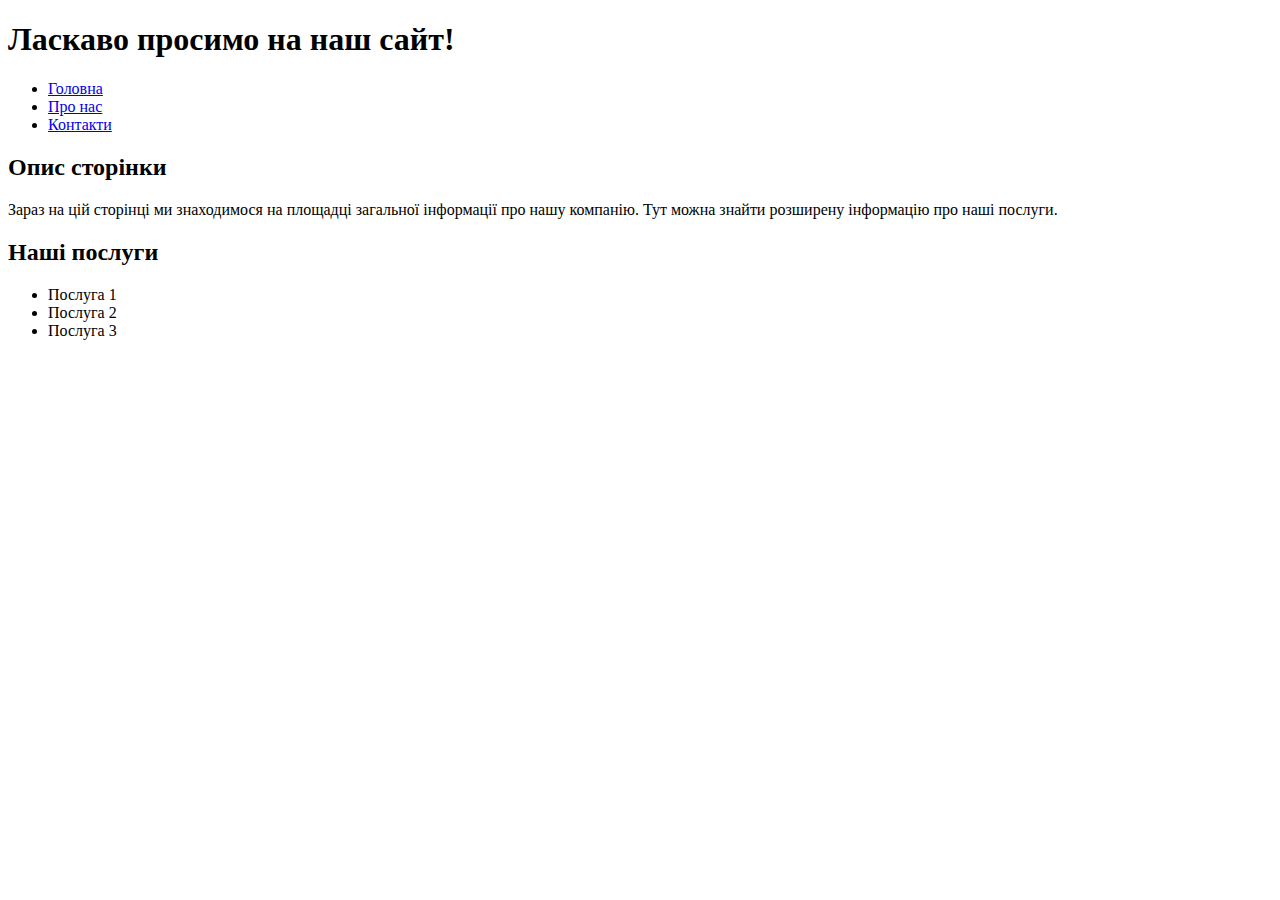
==== about.html @ 6bea8c92 "add about.html" ====
<!DOCTYPE html>
<html lang="en">
<head>
    <meta charset="UTF-8">
    <meta name="viewport" content="width=device-width, initial-scale=1.0">
    <title>Document</title>
</head>
<body>
    <header>
        <h1>Ласкаво просимо на наш сайт!</h1>
        <nav>
            <ul>
                <li><a href="index.html">Головна</a></li>
                <li><a href="about.html">Про нас</a></li>
                <li><a href="contacts.html">Контакти</a></li>
            </ul>
        </nav>
    </header>
    
    <main>
        <section>
            <h2>Опис сторінки</h2>
            <p>
                Зараз на цій сторінці ми знаходимося на площадці загальної інформації про нашу компанію. Тут можна знайти розширену інформацію про наші послуги.
        </section>
        
        <section>
            <h2>Наші послуги</h2>
            <ul>
                <li>Послуга 1</li>
                <li>Послуга 2</li>
                <li>Послуга 3</li>
            </ul>        
        </section>
</body>
</html>
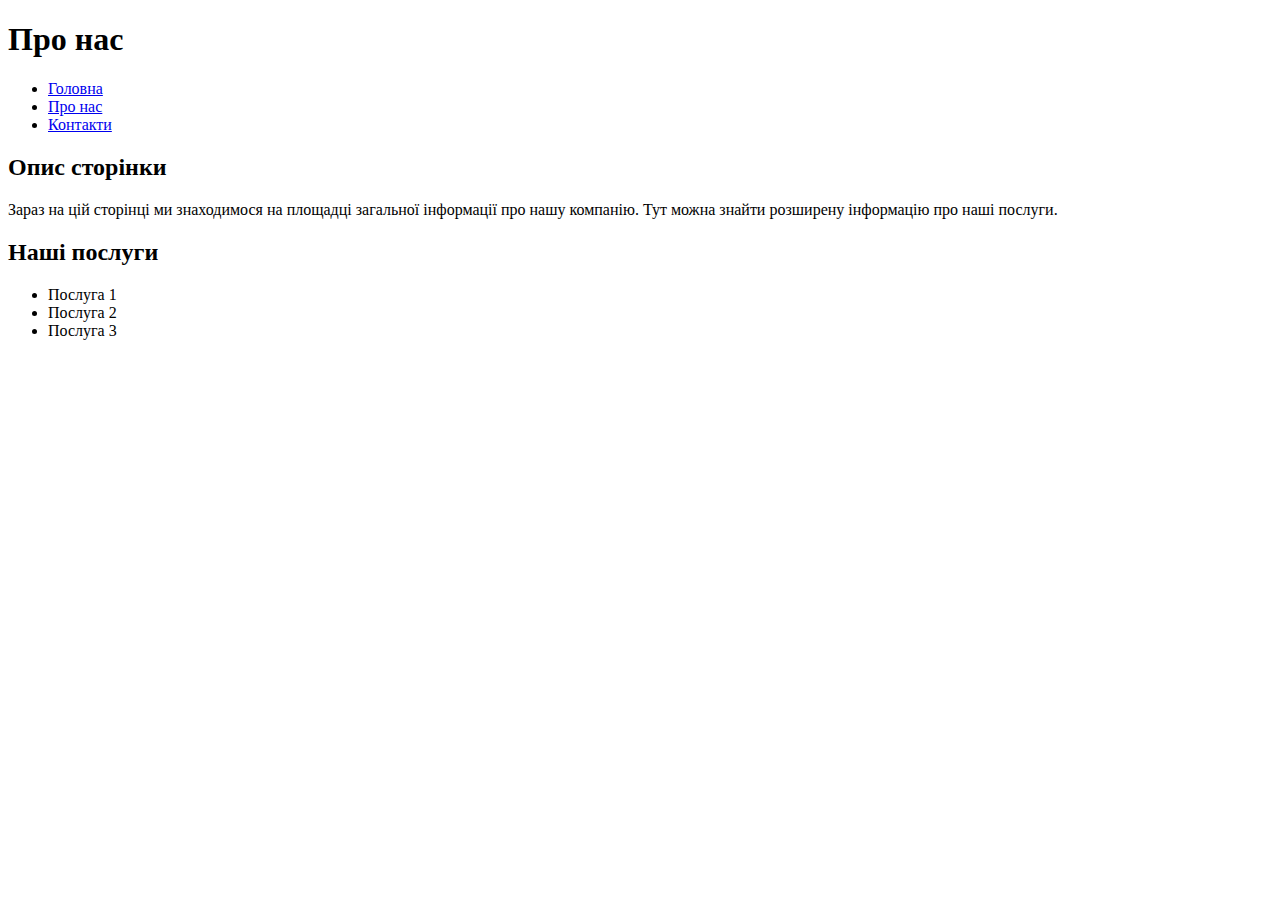
==== commit 472414e2: "add contacts.html + updated about.html" ====
--- a/about.html
+++ b/about.html
@@ -1,5 +1,5 @@
 <!DOCTYPE html>
-<html lang="en">
+<html lang="uk">
 <head>
     <meta charset="UTF-8">
     <meta name="viewport" content="width=device-width, initial-scale=1.0">
@@ -7,7 +7,7 @@
 </head>
 <body>
     <header>
-        <h1>Ласкаво просимо на наш сайт!</h1>
+        <h1>Про нас</h1>
         <nav>
             <ul>
                 <li><a href="index.html">Головна</a></li>
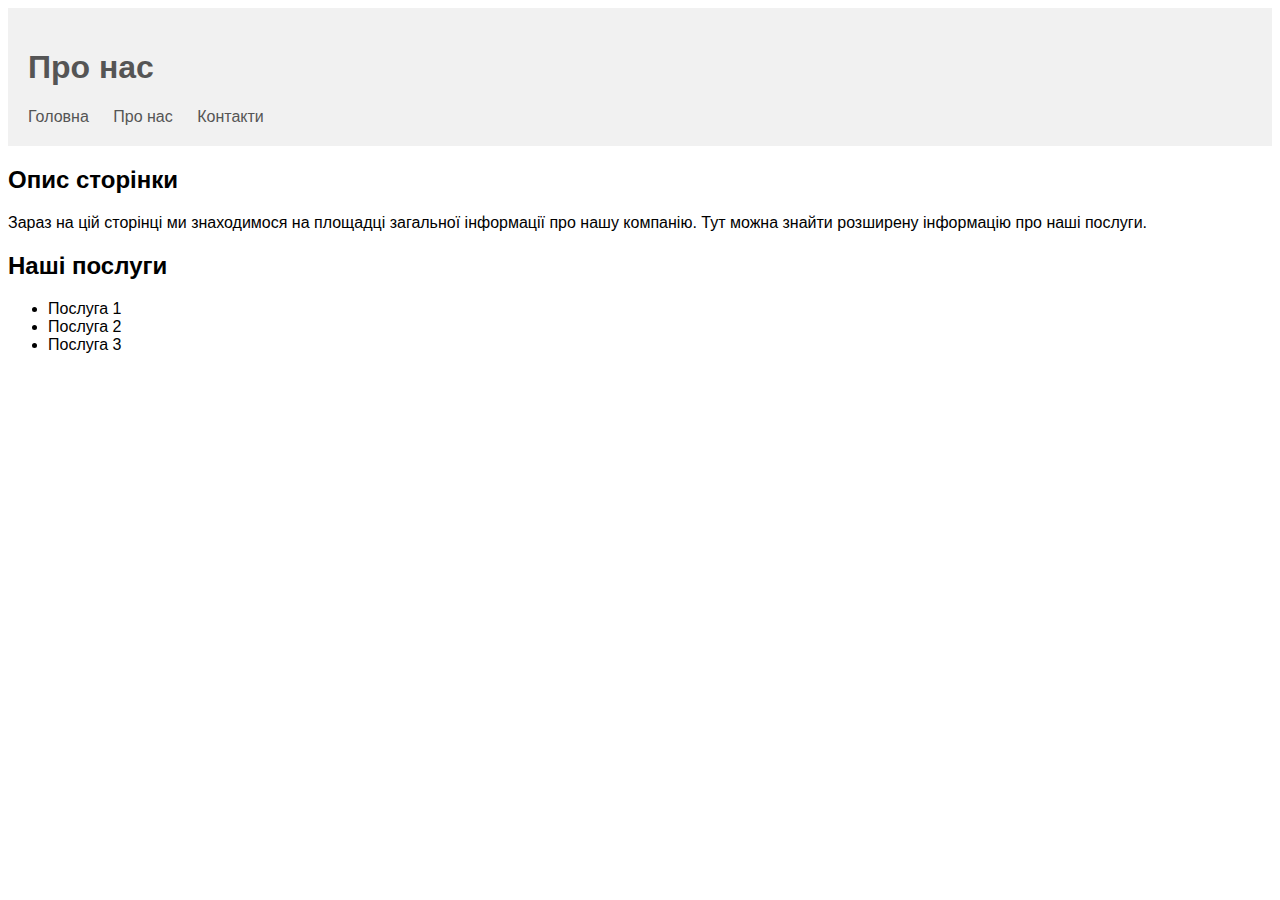
==== commit 652aee7a: "add style.css" ====
--- a/about.html
+++ b/about.html
@@ -4,6 +4,7 @@
     <meta charset="UTF-8">
     <meta name="viewport" content="width=device-width, initial-scale=1.0">
     <title>Document</title>
+    <link rel="stylesheet" href="style.css">
 </head>
 <body>
     <header>
--- a/style.css
+++ b/style.css
@@ -0,0 +1,32 @@
+body {
+    font-family: Arial, Helvetica, sans-serif;
+}
+
+header {
+    background-color: #f1f1f1;
+    padding: 20px;
+    color: #555;
+}
+
+nav ul {
+    list-style-type: none;
+    margin: 0;
+    padding: 0;
+}
+
+nav ul li {
+    display: inline-block;
+    margin-right: 20px;
+}
+
+nav ul li a {
+    text-decoration: none;
+    color: #555;
+}
+
+nav ul li a:hover {
+    color: #007bff;
+}
+
+
+
